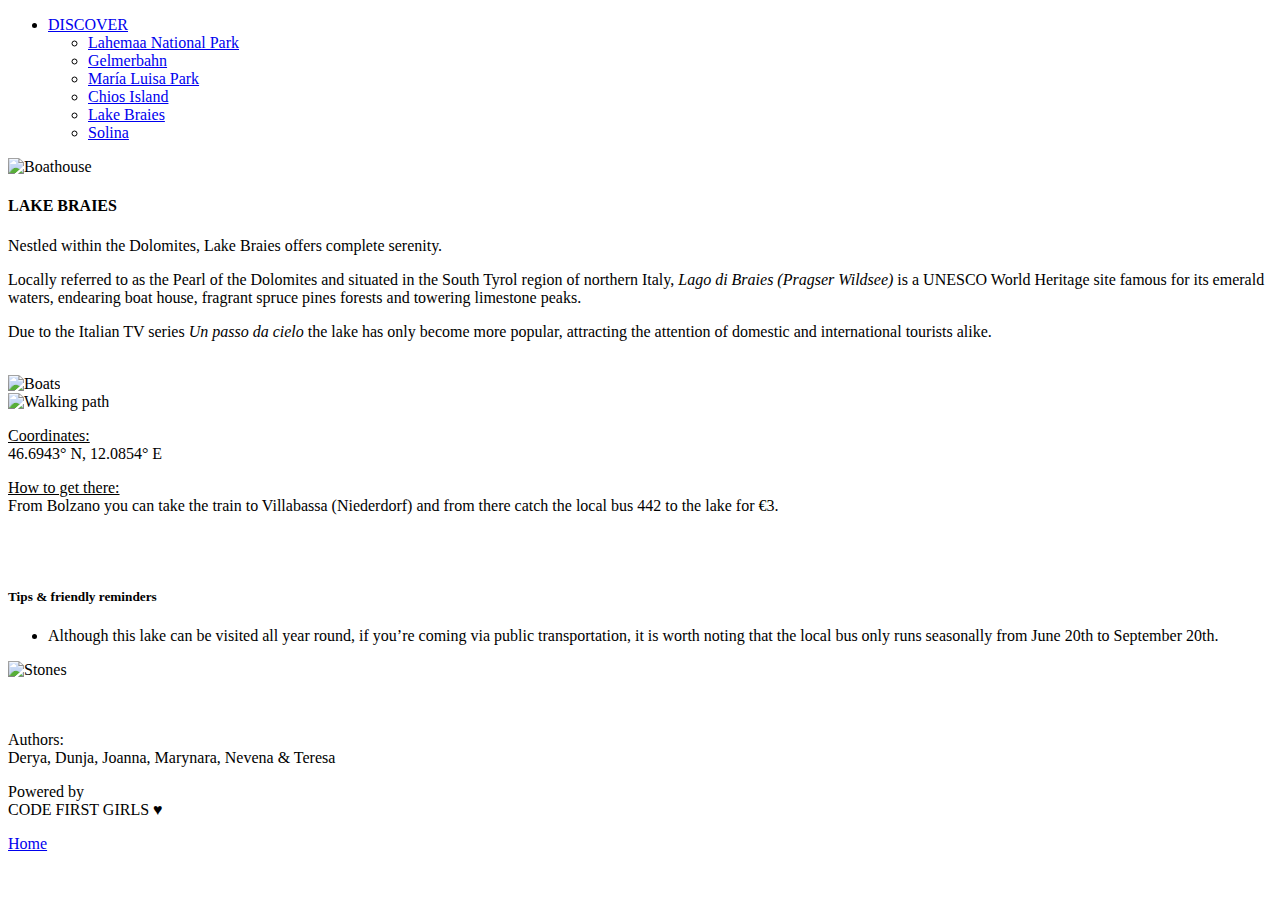
==== nature-website/braies.html @ cd1294f8 "FIxed image issues" ====
<!DOCTYPE html>
<html lang="en">
  <head>
    <meta charset="UTF-8" />
    <meta name="viewport" content="width=device-width, initial-scale=1.0" />
    <title>Lake Braies</title>
    <link
      href="https://cdn.jsdelivr.net/npm/bootstrap@5.3.0/dist/css/bootstrap.min.css"
      rel="stylesheet"
      integrity="sha384-9ndCyUaIbzAi2FUVXJi0CjmCapSmO7SnpJef0486qhLnuZ2cdeRhO02iuK6FUUVM"
      crossorigin="anonymous"
    />
    <link rel="stylesheet" href="../src/subpage.css" />
    <!-- special font -->
    <link
      rel="stylesheet"
      href="https://fonts.googleapis.com/css?family=Montserrat"
    />
  </head>
  <body>
    <div class="mainImage">
      <!-- nav bar -->
      <ul class="nav justify-content-end">
        <li class="nav-item dropdown">
          <a
            class="nav-link dropdown-toggle"
            href="#"
            role="button"
            data-bs-toggle="dropdown"
            aria-expanded="false"
          >
            DISCOVER
          </a>
          <ul class="dropdown-menu">
            <li>
              <a class="dropdown-item" href="../nature-website/lahemaa.html"
                >Lahemaa National Park</a
              >
            </li>
            <li><a class="dropdown-item" href="#">Gelmerbahn</a></li>
            <li>
              <a
                class="dropdown-item"
                href="../nature-website/marialuisapark.html"
                >María Luisa Park</a
              >
            </li>
            <li><a class="dropdown-item" href="#">Chios Island</a></li>
            <li>
              <a class="dropdown-item" href="../nature-website/lakebraies.html"
                >Lake Braies</a
              >
            </li>
            <li>
              <a class="dropdown-item" href="../nature-website/solina.html"
                >Solina</a
              >
            </li>
          </ul>
        </li>
      </ul>

      <!-- main image: crop ratio 3:1 -->
      <img
        src="../images/braiesimg/img1.jpg"
        class="d-block w-100"
        alt="Boathouse"
      />
    </div>

    <div class="heading">
      <h4>LAKE BRAIES</h4>
    </div>

    <!-- boxed intro text section -->
    <div class="introText">
      <p>Nestled within the Dolomites, Lake Braies offers complete serenity.</p>
    </div>

    <!-- main text section -->
    <div class="container text-justify">
      <div class="row">
        <!-- responsive columns: small screen 1 column, mid screen and up two columns -->
        <div class="col-xs-12 col-md-6">
          <p class="bodyText">
            Locally referred to as the Pearl of the Dolomites and situated in
            the South Tyrol region of northern Italy,
            <i>Lago di Braies (Pragser Wildsee)</i> is a UNESCO World Heritage
            site famous for its emerald waters, endearing boat house, fragrant
            spruce pines forests and towering limestone peaks.
          </p>
        </div>
        <div class="col-xs-12 col-md-6">
          <p class="bodyText">
            Due to the Italian TV series <i>Un passo da cielo</i> the lake has
            only become more popular, attracting the attention of domestic and
            international tourists alike.
          </p>
        </div>
      </div>
    </div>

    <br />

    <!-- small image gallery & directions -->
    <div class="imgDirections">
      <div class="container">
        <div class="row">
          <!-- responsive columns: small screen 1 column, mid screen and up three columns -->
          <div class="col-xs-12 col-md-4 imgStyle">
            <img
              src="../images/braiesimg/img2.jpg"
              class="img-fluid"
              alt="Boats"
            />
          </div>
          <div class="col-xs-12 col-md-4 imgStyle">
            <img
              src="../images/braiesimg/img3.jpg"
              class="img-fluid"
              alt="Walking path"
            />
          </div>
          <div class="col-xs-12 col-md-4 directionBox">
            <p><u>Coordinates:</u> <br />46.6943° N, 12.0854° E</p>
            <p>
              <u>How to get there:</u> <br />From Bolzano you can take the train
              to Villabassa (Niederdorf) and from there catch the local bus 442
              to the lake for €3.
            </p>
          </div>
        </div>
      </div>
    </div>

    <br /><br />

    <!-- list of tips & image -->
    <div class="container">
      <div class="row">
        <!-- responsive columns: small screen 1 column, mid screen and up two columns -->
        <div class="col-xs-12 col-md-6 bodyText">
          <h5>Tips & friendly reminders</h5>
          <ul>
            <li>
              Although this lake can be visited all year round, if you’re coming
              via public transportation, it is worth noting that the local bus
              only runs seasonally from June 20th to September 20th.
            </li>
          </ul>
        </div>
        <div class="col-xs-12 col-md-6">
          <img
            src="../images/braiesimg/img4.jpg"
            class="img-fluid"
            alt="Stones"
          />
        </div>
      </div>
    </div>

    <br /><br />

    <footer>
      <div class="container text-justify">
        <div class="row">
          <div class="col-6">
            <p>
              Authors: <br />
              Derya, Dunja, Joanna, Marynara, Nevena & Teresa
            </p>
          </div>
          <div class="col-3">
            <p>
              Powered by <br />
              CODE FIRST GIRLS ♥
            </p>
          </div>
          <div class="col-3">
            <p><a href="index.html">Home</a></p>
          </div>
        </div>
      </div>
    </footer>

    <script
      src="https://cdn.jsdelivr.net/npm/bootstrap@5.3.0/dist/js/bootstrap.bundle.min.js"
      integrity="sha384-geWF76RCwLtnZ8qwWowPQNguL3RmwHVBC9FhGdlKrxdiJJigb/j/68SIy3Te4Bkz"
      crossorigin="anonymous"
    ></script>
  </body>
</html>
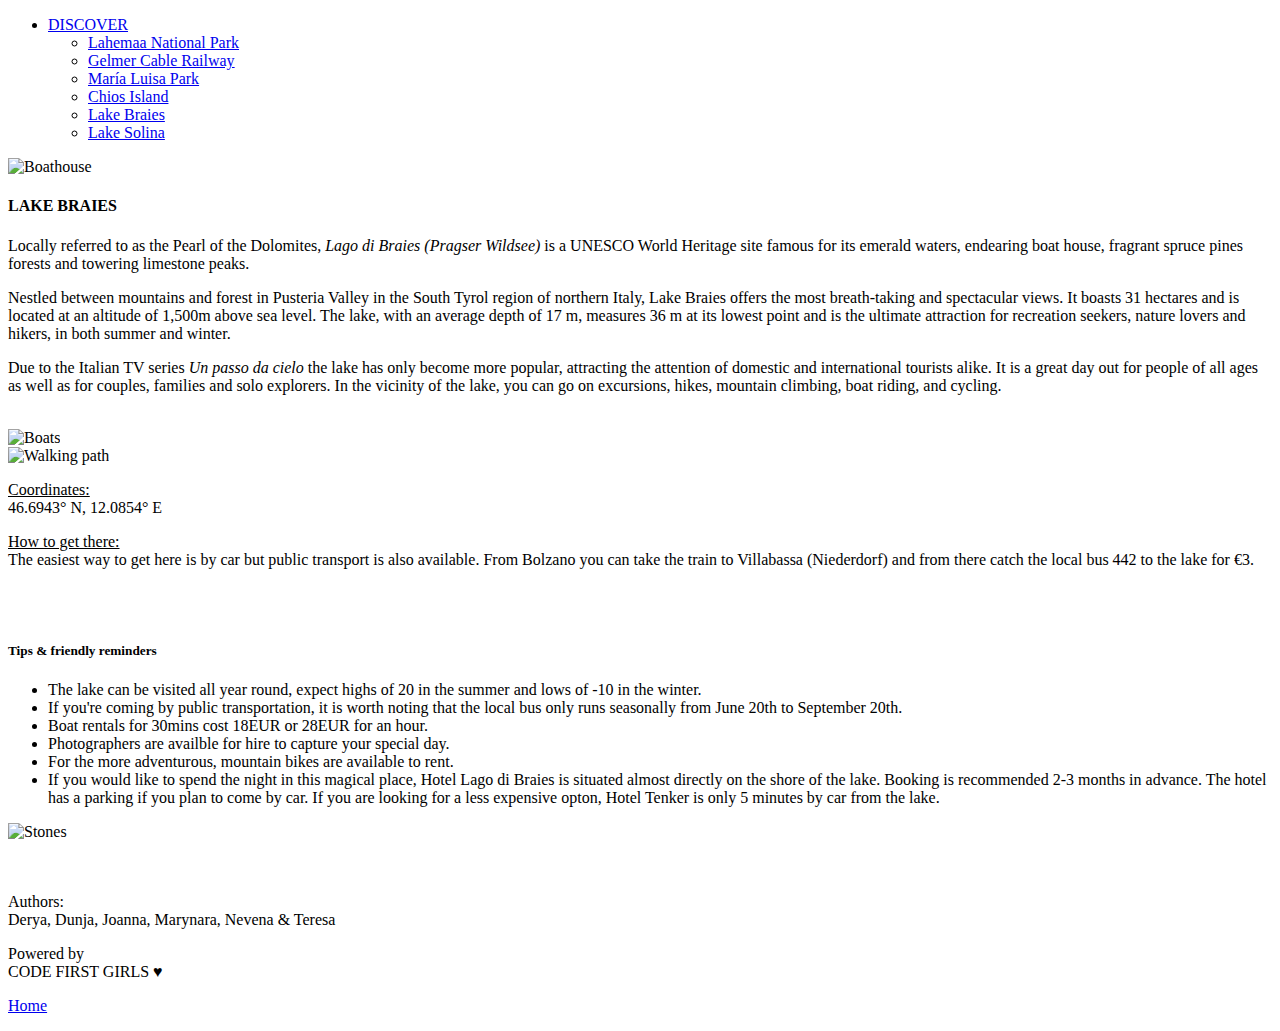
==== commit ab5e883d: "Added Solina image to carousel" ====
--- a/nature-website/braies.html
+++ b/nature-website/braies.html
@@ -37,7 +37,7 @@
                 >Lahemaa National Park</a
               >
             </li>
-            <li><a class="dropdown-item" href="#">Gelmerbahn</a></li>
+            <li><a class="dropdown-item" href="#">Gelmer Cable Railway</a></li>
             <li>
               <a
                 class="dropdown-item"
@@ -45,15 +45,19 @@
                 >María Luisa Park</a
               >
             </li>
-            <li><a class="dropdown-item" href="#">Chios Island</a></li>
-            <li>
-              <a class="dropdown-item" href="../nature-website/lakebraies.html"
+            <li>
+              <a class="dropdown-item" href="../nature-website/chios.html"
+                >Chios Island</a
+              >
+            </li>
+            <li>
+              <a class="dropdown-item" href="../nature-website/braies.html"
                 >Lake Braies</a
               >
             </li>
             <li>
               <a class="dropdown-item" href="../nature-website/solina.html"
-                >Solina</a
+                >Lake Solina</a
               >
             </li>
           </ul>
@@ -74,7 +78,12 @@
 
     <!-- boxed intro text section -->
     <div class="introText">
-      <p>Nestled within the Dolomites, Lake Braies offers complete serenity.</p>
+      <p>
+        Locally referred to as the Pearl of the Dolomites,
+        <i>Lago di Braies (Pragser Wildsee)</i> is a UNESCO World Heritage site
+        famous for its emerald waters, endearing boat house, fragrant spruce
+        pines forests and towering limestone peaks.
+      </p>
     </div>
 
     <!-- main text section -->
@@ -83,18 +92,23 @@
         <!-- responsive columns: small screen 1 column, mid screen and up two columns -->
         <div class="col-xs-12 col-md-6">
           <p class="bodyText">
-            Locally referred to as the Pearl of the Dolomites and situated in
-            the South Tyrol region of northern Italy,
-            <i>Lago di Braies (Pragser Wildsee)</i> is a UNESCO World Heritage
-            site famous for its emerald waters, endearing boat house, fragrant
-            spruce pines forests and towering limestone peaks.
+            Nestled between mountains and forest in Pusteria Valley in the South
+            Tyrol region of northern Italy, Lake Braies offers the most
+            breath-taking and spectacular views. It boasts 31 hectares and is
+            located at an altitude of 1,500m above sea level. The lake, with an
+            average depth of 17 m, measures 36 m at its lowest point and is the
+            ultimate attraction for recreation seekers, nature lovers and
+            hikers, in both summer and winter.
           </p>
         </div>
         <div class="col-xs-12 col-md-6">
           <p class="bodyText">
             Due to the Italian TV series <i>Un passo da cielo</i> the lake has
             only become more popular, attracting the attention of domestic and
-            international tourists alike.
+            international tourists alike. It is a great day out for people of
+            all ages as well as for couples, families and solo explorers. In the
+            vicinity of the lake, you can go on excursions, hikes, mountain
+            climbing, boat riding, and cycling.
           </p>
         </div>
       </div>
@@ -124,9 +138,10 @@
           <div class="col-xs-12 col-md-4 directionBox">
             <p><u>Coordinates:</u> <br />46.6943° N, 12.0854° E</p>
             <p>
-              <u>How to get there:</u> <br />From Bolzano you can take the train
-              to Villabassa (Niederdorf) and from there catch the local bus 442
-              to the lake for €3.
+              <u>How to get there:</u> <br />The easiest way to get here is by
+              car but public transport is also available. From Bolzano you can
+              take the train to Villabassa (Niederdorf) and from there catch the
+              local bus 442 to the lake for €3.
             </p>
           </div>
         </div>
@@ -143,9 +158,28 @@
           <h5>Tips & friendly reminders</h5>
           <ul>
             <li>
-              Although this lake can be visited all year round, if you’re coming
-              via public transportation, it is worth noting that the local bus
-              only runs seasonally from June 20th to September 20th.
+              The lake can be visited all year round, expect highs of 20 in the
+              summer and lows of -10 in the winter.
+            </li>
+            <li>
+              If you're coming by public transportation, it is worth noting that
+              the local bus only runs seasonally from June 20th to September
+              20th.
+            </li>
+            <li>Boat rentals for 30mins cost 18EUR or 28EUR for an hour.</li>
+            <li>
+              Photographers are availble for hire to capture your special day.
+            </li>
+            <li>
+              For the more adventurous, mountain bikes are available to rent.
+            </li>
+            <li>
+              If you would like to spend the night in this magical place, Hotel
+              Lago di Braies is situated almost directly on the shore of the
+              lake. Booking is recommended 2-3 months in advance. The hotel has
+              a parking if you plan to come by car. If you are looking for a
+              less expensive opton, Hotel Tenker is only 5 minutes by car from
+              the lake.
             </li>
           </ul>
         </div>
@@ -177,7 +211,7 @@
             </p>
           </div>
           <div class="col-3">
-            <p><a href="index.html">Home</a></p>
+            <p><a href="../index.html">Home</a></p>
           </div>
         </div>
       </div>
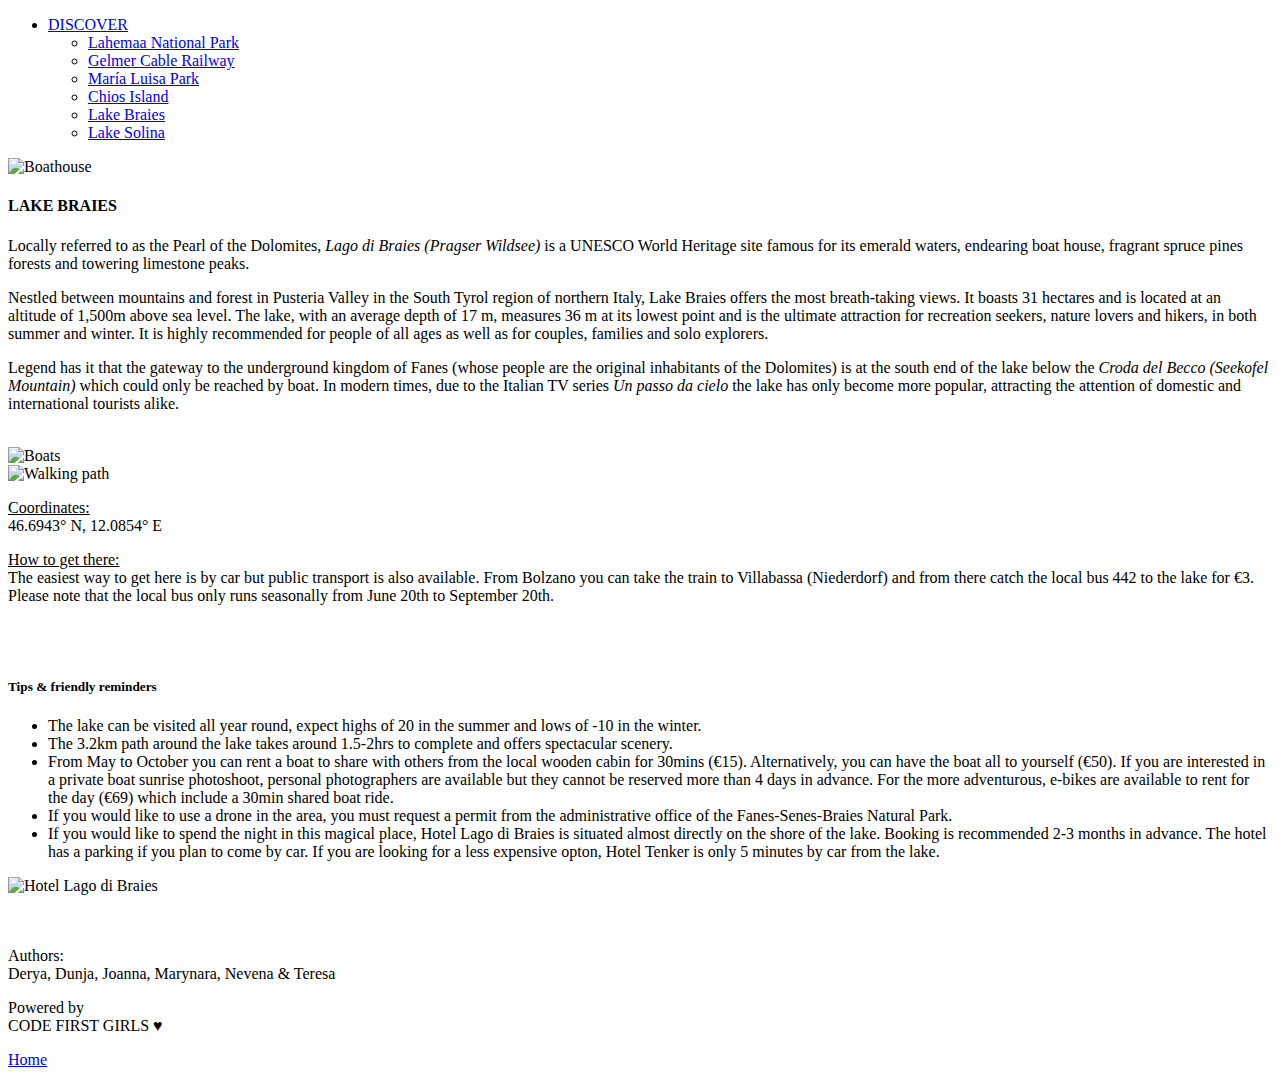
==== commit 978d28ec: "Updated alternative text" ====
--- a/nature-website/braies.html
+++ b/nature-website/braies.html
@@ -37,7 +37,11 @@
                 >Lahemaa National Park</a
               >
             </li>
-            <li><a class="dropdown-item" href="#">Gelmer Cable Railway</a></li>
+            <li>
+              <a class="dropdown-item" href="../nature-website/gelmer.html"
+                >Gelmer Cable Railway</a
+              >
+            </li>
             <li>
               <a
                 class="dropdown-item"
@@ -94,21 +98,24 @@
           <p class="bodyText">
             Nestled between mountains and forest in Pusteria Valley in the South
             Tyrol region of northern Italy, Lake Braies offers the most
-            breath-taking and spectacular views. It boasts 31 hectares and is
-            located at an altitude of 1,500m above sea level. The lake, with an
-            average depth of 17 m, measures 36 m at its lowest point and is the
-            ultimate attraction for recreation seekers, nature lovers and
-            hikers, in both summer and winter.
+            breath-taking views. It boasts 31 hectares and is located at an
+            altitude of 1,500m above sea level. The lake, with an average depth
+            of 17 m, measures 36 m at its lowest point and is the ultimate
+            attraction for recreation seekers, nature lovers and hikers, in both
+            summer and winter. It is highly recommended for people of all ages
+            as well as for couples, families and solo explorers.
           </p>
         </div>
         <div class="col-xs-12 col-md-6">
           <p class="bodyText">
-            Due to the Italian TV series <i>Un passo da cielo</i> the lake has
-            only become more popular, attracting the attention of domestic and
-            international tourists alike. It is a great day out for people of
-            all ages as well as for couples, families and solo explorers. In the
-            vicinity of the lake, you can go on excursions, hikes, mountain
-            climbing, boat riding, and cycling.
+            Legend has it that the gateway to the underground kingdom of Fanes
+            (whose people are the original inhabitants of the Dolomites) is at
+            the south end of the lake below the
+            <i>Croda del Becco (Seekofel Mountain)</i> which could only be
+            reached by boat. In modern times, due to the Italian TV series
+            <i>Un passo da cielo</i> the lake has only become more popular,
+            attracting the attention of domestic and international tourists
+            alike.
           </p>
         </div>
       </div>
@@ -141,7 +148,8 @@
               <u>How to get there:</u> <br />The easiest way to get here is by
               car but public transport is also available. From Bolzano you can
               take the train to Villabassa (Niederdorf) and from there catch the
-              local bus 442 to the lake for €3.
+              local bus 442 to the lake for €3. Please note that the local bus
+              only runs seasonally from June 20th to September 20th.
             </p>
           </div>
         </div>
@@ -162,16 +170,22 @@
               summer and lows of -10 in the winter.
             </li>
             <li>
-              If you're coming by public transportation, it is worth noting that
-              the local bus only runs seasonally from June 20th to September
-              20th.
-            </li>
-            <li>Boat rentals for 30mins cost 18EUR or 28EUR for an hour.</li>
-            <li>
-              Photographers are availble for hire to capture your special day.
-            </li>
-            <li>
-              For the more adventurous, mountain bikes are available to rent.
+              The 3.2km path around the lake takes around 1.5-2hrs to complete
+              and offers spectacular scenery.
+            </li>
+            <li>
+              From May to October you can rent a boat to share with others from
+              the local wooden cabin for 30mins (€15). Alternatively, you can
+              have the boat all to yourself (€50). If you are interested in a
+              private boat sunrise photoshoot, personal photographers are
+              available but they cannot be reserved more than 4 days in advance.
+              For the more adventurous, e-bikes are available to rent for the
+              day (€69) which include a 30min shared boat ride.
+            </li>
+            <li>
+              If you would like to use a drone in the area, you must request a
+              permit from the administrative office of the Fanes-Senes-Braies
+              Natural Park.
             </li>
             <li>
               If you would like to spend the night in this magical place, Hotel
@@ -187,7 +201,7 @@
           <img
             src="../images/braiesimg/img4.jpg"
             class="img-fluid"
-            alt="Stones"
+            alt="Hotel Lago di Braies"
           />
         </div>
       </div>
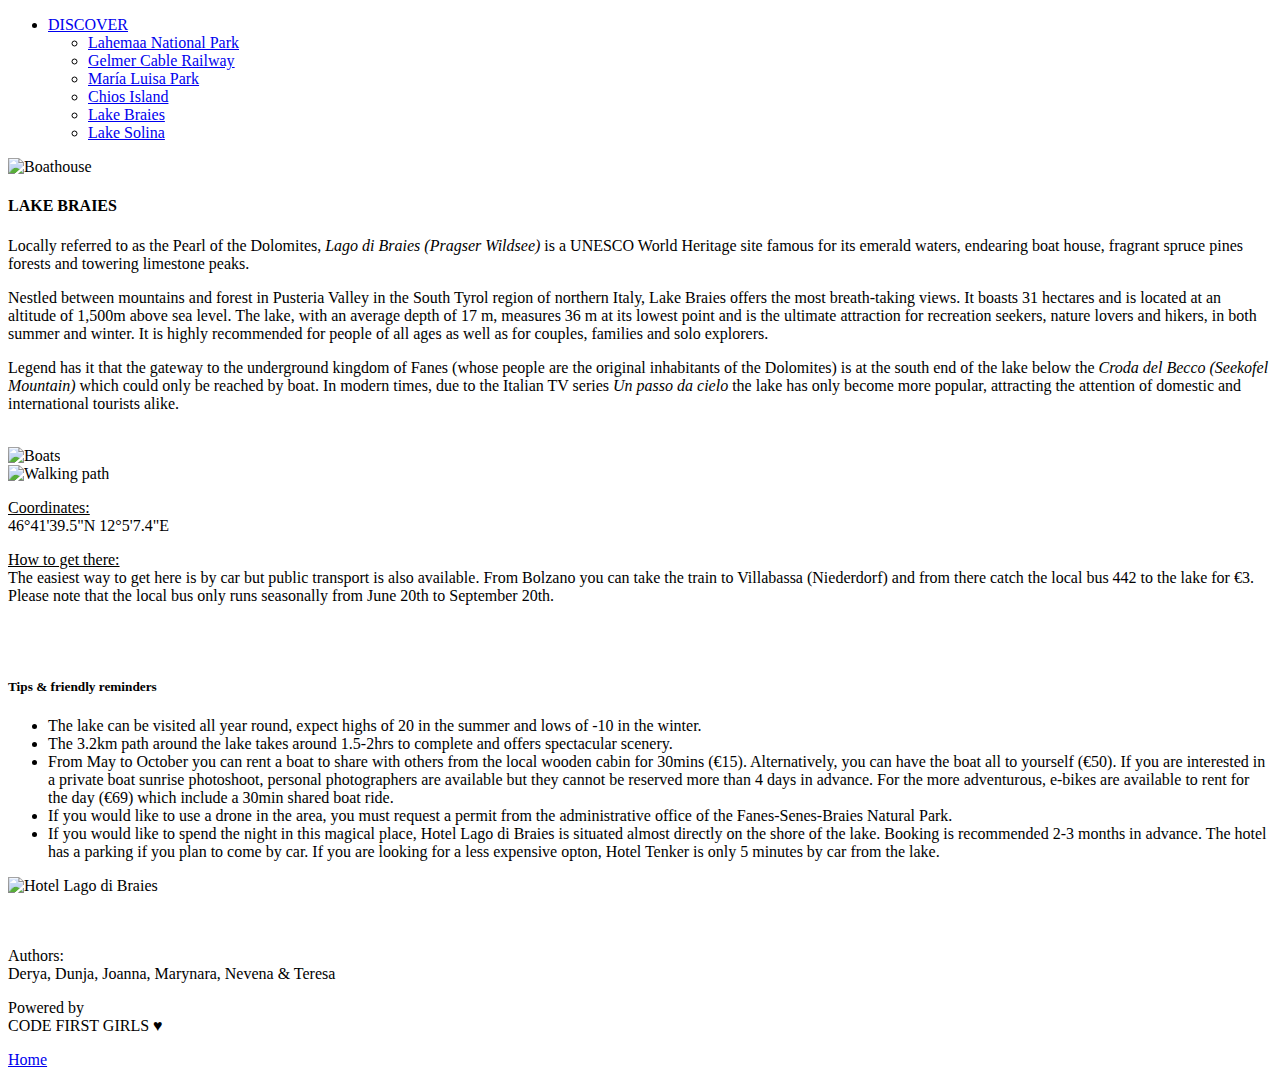
==== commit 3a6594d2: "Updated coordinates" ====
--- a/nature-website/braies.html
+++ b/nature-website/braies.html
@@ -143,7 +143,7 @@
             />
           </div>
           <div class="col-xs-12 col-md-4 directionBox">
-            <p><u>Coordinates:</u> <br />46.6943° N, 12.0854° E</p>
+            <p><u>Coordinates:</u> <br />46°41'39.5"N 12°5'7.4"E</p>
             <p>
               <u>How to get there:</u> <br />The easiest way to get here is by
               car but public transport is also available. From Bolzano you can
